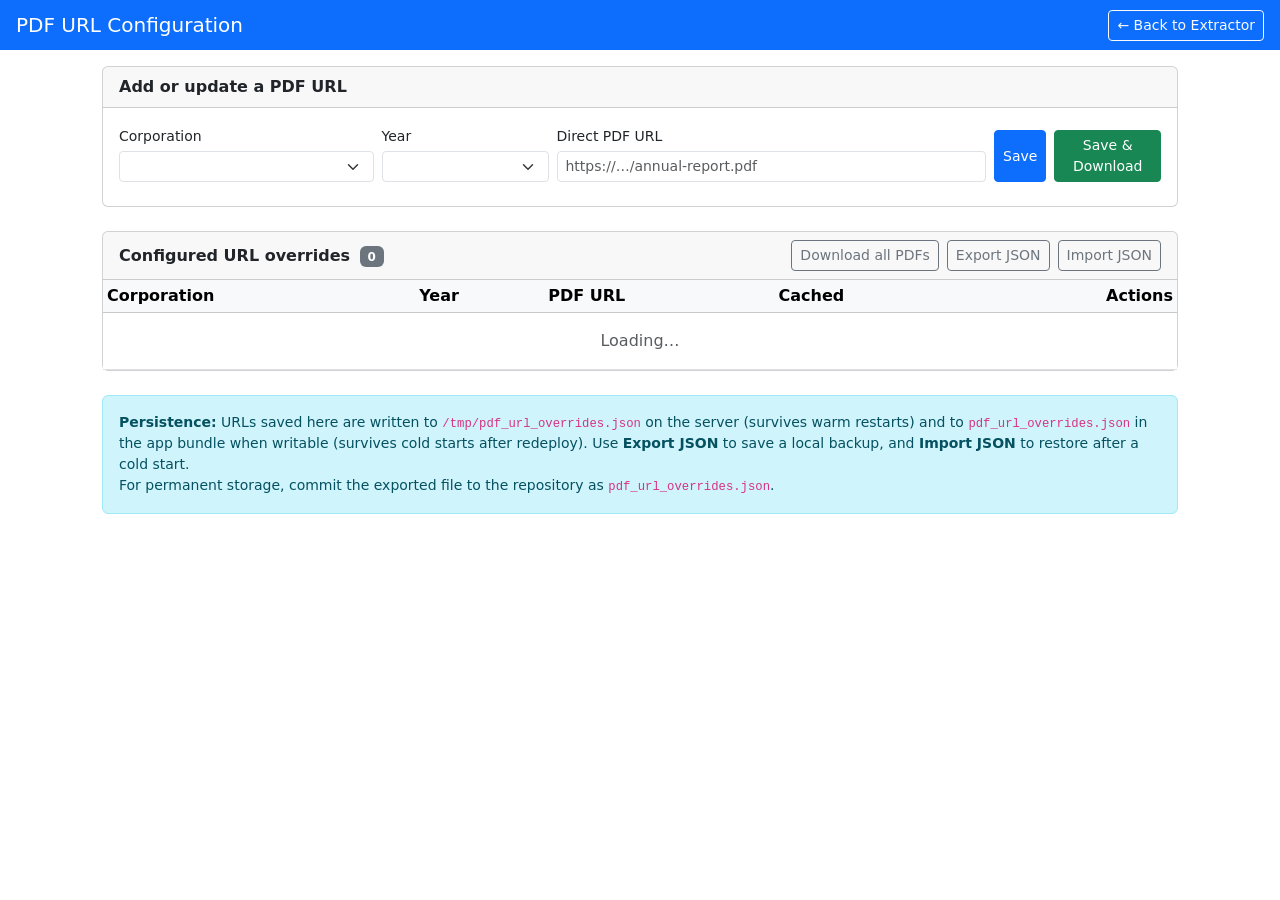
==== templates/config.html @ 89c85c8c "Add /config page: per-corp/year PDF URL management with download & caching New /config page features" ====
<!DOCTYPE html>
<html lang="en">
<head>
  <meta charset="UTF-8">
  <meta name="viewport" content="width=device-width, initial-scale=1">
  <title>PDF URL Config — Victorian Water Corps</title>
  <link rel="stylesheet" href="https://cdn.jsdelivr.net/npm/bootstrap@5.3.3/dist/css/bootstrap.min.css">
  <style>
    .status-cached  { color: #198754; font-weight: 600; }
    .status-missing { color: #adb5bd; }
    .url-cell { font-size: 0.78rem; word-break: break-all; }
    .corp-header { background: #f0f4ff; font-weight: 600; }
  </style>
</head>
<body>

<nav class="navbar navbar-dark bg-primary px-3 py-2 d-flex justify-content-between">
  <span class="navbar-brand mb-0 h5">PDF URL Configuration</span>
  <a href="/" class="btn btn-outline-light btn-sm">← Back to Extractor</a>
</nav>

<div class="container-fluid mt-3" style="max-width:1100px">

  <!-- Add / Edit form -->
  <div class="card mb-4">
    <div class="card-header fw-semibold">Add or update a PDF URL</div>
    <div class="card-body">
      <div class="row g-2 align-items-end">
        <div class="col-md-3">
          <label class="form-label small mb-1">Corporation</label>
          <select class="form-select form-select-sm" id="add-corp"></select>
        </div>
        <div class="col-md-2">
          <label class="form-label small mb-1">Year</label>
          <select class="form-select form-select-sm" id="add-year"></select>
        </div>
        <div class="col-md-5">
          <label class="form-label small mb-1">Direct PDF URL</label>
          <input type="url" class="form-control form-control-sm" id="add-url"
                 placeholder="https://…/annual-report.pdf">
        </div>
        <div class="col-md-2 d-flex gap-2">
          <button class="btn btn-primary btn-sm flex-fill" id="btn-save-url">Save</button>
          <button class="btn btn-success btn-sm flex-fill" id="btn-save-fetch">Save &amp; Download</button>
        </div>
      </div>
      <div id="add-status" class="mt-2 small"></div>
    </div>
  </div>

  <!-- Configured overrides table -->
  <div class="card mb-4">
    <div class="card-header d-flex justify-content-between align-items-center">
      <span class="fw-semibold">Configured URL overrides <span id="override-count" class="badge bg-secondary ms-1">0</span></span>
      <div class="d-flex gap-2">
        <button class="btn btn-outline-secondary btn-sm" id="btn-fetch-all">Download all PDFs</button>
        <button class="btn btn-outline-secondary btn-sm" id="btn-export">Export JSON</button>
        <label class="btn btn-outline-secondary btn-sm mb-0">
          Import JSON <input type="file" id="import-file" accept=".json" class="d-none">
        </label>
      </div>
    </div>
    <div class="card-body p-0">
      <div class="table-responsive">
        <table class="table table-sm table-hover mb-0" id="overrides-table">
          <thead class="table-light">
            <tr>
              <th>Corporation</th><th>Year</th><th>PDF URL</th>
              <th>Cached</th><th class="text-end">Actions</th>
            </tr>
          </thead>
          <tbody id="overrides-tbody">
            <tr><td colspan="5" class="text-muted text-center py-3">Loading…</td></tr>
          </tbody>
        </table>
      </div>
    </div>
  </div>

  <!-- Persistence note -->
  <div class="alert alert-info small">
    <strong>Persistence:</strong> URLs saved here are written to
    <code>/tmp/pdf_url_overrides.json</code> on the server (survives warm restarts)
    and to <code>pdf_url_overrides.json</code> in the app bundle when writable
    (survives cold starts after redeploy).
    Use <strong>Export JSON</strong> to save a local backup, and
    <strong>Import JSON</strong> to restore after a cold start.
    <br>For permanent storage, commit the exported file to the repository as
    <code>pdf_url_overrides.json</code>.
  </div>

</div><!-- container -->

<script src="https://cdn.jsdelivr.net/npm/bootstrap@5.3.3/dist/js/bootstrap.bundle.min.js"></script>
<script>
"use strict";

let allCorps = [];
let allYears = [];
let overrides = [];  // [{key, slug, year, corp_name, url, cached}, ...]

async function init() {
  const cfg = await fetch("/api/config").then(r => r.json());
  allCorps = cfg.corporations;
  allYears = cfg.years;

  const corpSel = document.getElementById("add-corp");
  allCorps.forEach(c => {
    const o = document.createElement("option");
    o.value = c.slug; o.textContent = c.name;
    corpSel.appendChild(o);
  });
  const yearSel = document.getElementById("add-year");
  allYears.slice().reverse().forEach(y => {
    const o = document.createElement("option");
    o.value = y; o.textContent = y;
    yearSel.appendChild(o);
  });

  await loadOverrides();
  bindControls();
}

async function loadOverrides() {
  overrides = await fetch("/api/overrides").then(r => r.json());
  renderTable();
}

function renderTable() {
  const tbody = document.getElementById("overrides-tbody");
  document.getElementById("override-count").textContent = overrides.length;

  if (!overrides.length) {
    tbody.innerHTML = '<tr><td colspan="5" class="text-muted text-center py-3">No URLs configured yet.</td></tr>';
    return;
  }

  tbody.innerHTML = overrides.map(row => `
    <tr data-key="${esc(row.key)}">
      <td>${esc(row.corp_name)}</td>
      <td>${esc(row.year)}</td>
      <td class="url-cell"><a href="${esc(row.url)}" target="_blank" rel="noopener">${esc(row.url)}</a></td>
      <td>${row.cached
        ? '<span class="status-cached">✓ cached</span>'
        : '<span class="status-missing">not cached</span>'}</td>
      <td class="text-end">
        <button class="btn btn-outline-primary btn-sm py-0 me-1"
                onclick="editRow('${esc(row.slug)}','${esc(row.year)}','${esc(row.url)}')">Edit</button>
        <button class="btn btn-outline-success btn-sm py-0 me-1"
                onclick="fetchRow('${esc(row.slug)}','${esc(row.year)}')">Download</button>
        <button class="btn btn-outline-danger btn-sm py-0"
                onclick="deleteRow('${esc(row.slug)}','${esc(row.year)}')">Delete</button>
      </td>
    </tr>`).join("");
}

function editRow(slug, year, url) {
  document.getElementById("add-corp").value = slug;
  document.getElementById("add-year").value = year;
  document.getElementById("add-url").value  = url;
  document.getElementById("add-url").focus();
}

async function deleteRow(slug, year) {
  if (!confirm(`Delete URL override for ${slug} ${year}?`)) return;
  await apiSave(slug, year, "");
  await loadOverrides();
}

async function fetchRow(slug, year) {
  setStatus(`Downloading ${slug} ${year}…`, "info");
  const r = await fetch("/api/overrides/fetch", {
    method: "POST",
    headers: {"Content-Type":"application/json"},
    body: JSON.stringify({slug, year}),
  }).then(r => r.json());
  if (r.error) { setStatus(`Error: ${r.error}`, "danger"); return; }
  setStatus(`Downloaded ${r.corp_name} ${year} (${r.size_kb} KB) — cached on server.`, "success");
  await loadOverrides();
}

async function apiSave(slug, year, url) {
  return fetch("/api/overrides", {
    method: "POST",
    headers: {"Content-Type":"application/json"},
    body: JSON.stringify({slug, year, url}),
  }).then(r => r.json());
}

function setStatus(msg, type="info") {
  const el = document.getElementById("add-status");
  el.className = `text-${type}`;
  el.textContent = msg;
}

function bindControls() {
  document.getElementById("btn-save-url").addEventListener("click", async () => {
    const slug = document.getElementById("add-corp").value;
    const year = document.getElementById("add-year").value;
    const url  = document.getElementById("add-url").value.trim();
    if (!url) { setStatus("Enter a URL first.", "warning"); return; }
    await apiSave(slug, year, url);
    setStatus(`Saved URL for ${slug} ${year}.`, "success");
    document.getElementById("add-url").value = "";
    await loadOverrides();
  });

  document.getElementById("btn-save-fetch").addEventListener("click", async () => {
    const slug = document.getElementById("add-corp").value;
    const year = document.getElementById("add-year").value;
    const url  = document.getElementById("add-url").value.trim();
    if (!url) { setStatus("Enter a URL first.", "warning"); return; }
    setStatus(`Saving and downloading…`, "info");
    await apiSave(slug, year, url);
    await fetchRow(slug, year);
    document.getElementById("add-url").value = "";
  });

  document.getElementById("btn-fetch-all").addEventListener("click", async () => {
    const notCached = overrides.filter(r => !r.cached);
    if (!notCached.length) { setStatus("All PDFs already cached.", "success"); return; }
    setStatus(`Downloading ${notCached.length} PDF(s)…`, "info");
    for (const r of notCached) {
      await fetchRow(r.slug, r.year);
    }
    setStatus("All done.", "success");
  });

  document.getElementById("btn-export").addEventListener("click", () => {
    const data = {};
    overrides.forEach(r => { data[r.key] = r.url; });
    const blob = new Blob([JSON.stringify(data, null, 2)], {type: "application/json"});
    const a = document.createElement("a");
    a.href = URL.createObjectURL(blob);
    a.download = "pdf_url_overrides.json";
    a.click();
  });

  document.getElementById("import-file").addEventListener("change", async (e) => {
    const file = e.target.files[0];
    if (!file) return;
    const text = await file.text();
    let data;
    try { data = JSON.parse(text); } catch { setStatus("Invalid JSON file.", "danger"); return; }
    const r = await fetch("/api/overrides/import", {
      method: "POST",
      headers: {"Content-Type":"application/json"},
      body: JSON.stringify({overrides: data}),
    }).then(r => r.json());
    if (r.error) { setStatus(`Import error: ${r.error}`, "danger"); return; }
    setStatus(`Imported ${r.count} URL(s).`, "success");
    await loadOverrides();
    e.target.value = "";
  });
}

function esc(s) {
  return String(s)
    .replace(/&/g,"&amp;").replace(/</g,"&lt;")
    .replace(/>/g,"&gt;").replace(/"/g,"&quot;");
}

init();
</script>
</body>
</html>
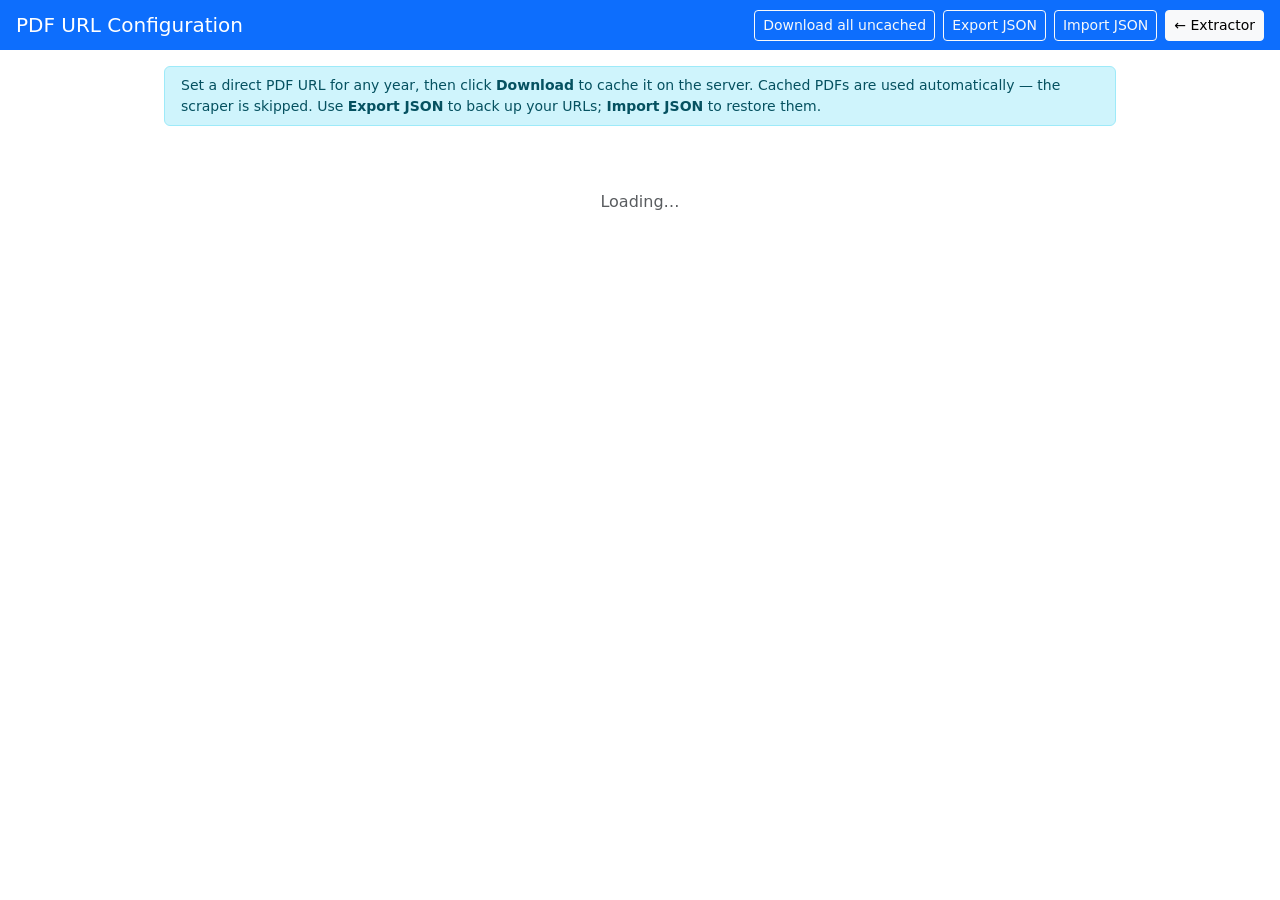
==== commit 646bbddd: "Redesign config page: one card per corp with year-by-year URL table Each corporation gets its own Bo" ====
--- a/templates/config.html
+++ b/templates/config.html
@@ -6,90 +6,44 @@
   <title>PDF URL Config — Victorian Water Corps</title>
   <link rel="stylesheet" href="https://cdn.jsdelivr.net/npm/bootstrap@5.3.3/dist/css/bootstrap.min.css">
   <style>
-    .status-cached  { color: #198754; font-weight: 600; }
-    .status-missing { color: #adb5bd; }
-    .url-cell { font-size: 0.78rem; word-break: break-all; }
-    .corp-header { background: #f0f4ff; font-weight: 600; }
+    .corp-card { margin-bottom: 2rem; }
+    .corp-card .card-header { background: #e8edf8; font-weight: 600; font-size: 1rem; }
+    .url-input { font-size: 0.8rem; }
+    .status-cached  { color: #198754; font-size: 0.8rem; white-space: nowrap; }
+    .status-missing { color: #adb5bd; font-size: 0.8rem; white-space: nowrap; }
+    .year-label { font-weight: 500; white-space: nowrap; }
+    td, th { vertical-align: middle !important; }
   </style>
 </head>
 <body>
 
-<nav class="navbar navbar-dark bg-primary px-3 py-2 d-flex justify-content-between">
+<nav class="navbar navbar-dark bg-primary px-3 py-2 d-flex justify-content-between align-items-center">
   <span class="navbar-brand mb-0 h5">PDF URL Configuration</span>
-  <a href="/" class="btn btn-outline-light btn-sm">← Back to Extractor</a>
+  <div class="d-flex gap-2">
+    <button class="btn btn-outline-light btn-sm" id="btn-fetch-all-page">Download all uncached</button>
+    <button class="btn btn-outline-light btn-sm" id="btn-export">Export JSON</button>
+    <label class="btn btn-outline-light btn-sm mb-0">
+      Import JSON <input type="file" id="import-file" accept=".json" class="d-none">
+    </label>
+    <a href="/" class="btn btn-light btn-sm">← Extractor</a>
+  </div>
 </nav>
 
-<div class="container-fluid mt-3" style="max-width:1100px">
-
-  <!-- Add / Edit form -->
-  <div class="card mb-4">
-    <div class="card-header fw-semibold">Add or update a PDF URL</div>
-    <div class="card-body">
-      <div class="row g-2 align-items-end">
-        <div class="col-md-3">
-          <label class="form-label small mb-1">Corporation</label>
-          <select class="form-select form-select-sm" id="add-corp"></select>
-        </div>
-        <div class="col-md-2">
-          <label class="form-label small mb-1">Year</label>
-          <select class="form-select form-select-sm" id="add-year"></select>
-        </div>
-        <div class="col-md-5">
-          <label class="form-label small mb-1">Direct PDF URL</label>
-          <input type="url" class="form-control form-control-sm" id="add-url"
-                 placeholder="https://…/annual-report.pdf">
-        </div>
-        <div class="col-md-2 d-flex gap-2">
-          <button class="btn btn-primary btn-sm flex-fill" id="btn-save-url">Save</button>
-          <button class="btn btn-success btn-sm flex-fill" id="btn-save-fetch">Save &amp; Download</button>
-        </div>
-      </div>
-      <div id="add-status" class="mt-2 small"></div>
-    </div>
+<div class="container-fluid mt-3 px-4" style="max-width:1000px">
+
+  <div class="alert alert-info small py-2 mb-3">
+    Set a direct PDF URL for any year, then click <strong>Download</strong> to cache it on the server.
+    Cached PDFs are used automatically — the scraper is skipped.
+    Use <strong>Export JSON</strong> to back up your URLs; <strong>Import JSON</strong> to restore them.
   </div>
 
-  <!-- Configured overrides table -->
-  <div class="card mb-4">
-    <div class="card-header d-flex justify-content-between align-items-center">
-      <span class="fw-semibold">Configured URL overrides <span id="override-count" class="badge bg-secondary ms-1">0</span></span>
-      <div class="d-flex gap-2">
-        <button class="btn btn-outline-secondary btn-sm" id="btn-fetch-all">Download all PDFs</button>
-        <button class="btn btn-outline-secondary btn-sm" id="btn-export">Export JSON</button>
-        <label class="btn btn-outline-secondary btn-sm mb-0">
-          Import JSON <input type="file" id="import-file" accept=".json" class="d-none">
-        </label>
-      </div>
-    </div>
-    <div class="card-body p-0">
-      <div class="table-responsive">
-        <table class="table table-sm table-hover mb-0" id="overrides-table">
-          <thead class="table-light">
-            <tr>
-              <th>Corporation</th><th>Year</th><th>PDF URL</th>
-              <th>Cached</th><th class="text-end">Actions</th>
-            </tr>
-          </thead>
-          <tbody id="overrides-tbody">
-            <tr><td colspan="5" class="text-muted text-center py-3">Loading…</td></tr>
-          </tbody>
-        </table>
-      </div>
-    </div>
+  <div id="toast-wrap" style="position:fixed;top:70px;right:20px;z-index:9999"></div>
+
+  <div id="corps-container">
+    <div class="text-center text-muted py-5">Loading…</div>
   </div>
 
-  <!-- Persistence note -->
-  <div class="alert alert-info small">
-    <strong>Persistence:</strong> URLs saved here are written to
-    <code>/tmp/pdf_url_overrides.json</code> on the server (survives warm restarts)
-    and to <code>pdf_url_overrides.json</code> in the app bundle when writable
-    (survives cold starts after redeploy).
-    Use <strong>Export JSON</strong> to save a local backup, and
-    <strong>Import JSON</strong> to restore after a cold start.
-    <br>For permanent storage, commit the exported file to the repository as
-    <code>pdf_url_overrides.json</code>.
-  </div>
-
-</div><!-- container -->
+</div>
 
 <script src="https://cdn.jsdelivr.net/npm/bootstrap@5.3.3/dist/js/bootstrap.bundle.min.js"></script>
 <script>
@@ -97,161 +51,247 @@
 
 let allCorps = [];
 let allYears = [];
-let overrides = [];  // [{key, slug, year, corp_name, url, cached}, ...]
+let overridesMap = {};   // key "slug/year" -> {url, cached}
 
 async function init() {
-  const cfg = await fetch("/api/config").then(r => r.json());
+  const [cfg, overridesList] = await Promise.all([
+    fetch("/api/config").then(r => r.json()),
+    fetch("/api/overrides").then(r => r.json()),
+  ]);
   allCorps = cfg.corporations;
   allYears = cfg.years;
-
-  const corpSel = document.getElementById("add-corp");
-  allCorps.forEach(c => {
-    const o = document.createElement("option");
-    o.value = c.slug; o.textContent = c.name;
-    corpSel.appendChild(o);
-  });
-  const yearSel = document.getElementById("add-year");
-  allYears.slice().reverse().forEach(y => {
-    const o = document.createElement("option");
-    o.value = y; o.textContent = y;
-    yearSel.appendChild(o);
-  });
-
-  await loadOverrides();
-  bindControls();
-}
-
-async function loadOverrides() {
-  overrides = await fetch("/api/overrides").then(r => r.json());
-  renderTable();
-}
-
-function renderTable() {
-  const tbody = document.getElementById("overrides-tbody");
-  document.getElementById("override-count").textContent = overrides.length;
-
-  if (!overrides.length) {
-    tbody.innerHTML = '<tr><td colspan="5" class="text-muted text-center py-3">No URLs configured yet.</td></tr>';
-    return;
+  overridesMap = {};
+  overridesList.forEach(o => {
+    overridesMap[o.key] = { url: o.url, cached: o.cached };
+  });
+  renderAll();
+  bindGlobal();
+}
+
+// ---------------------------------------------------------------------------
+// Render
+// ---------------------------------------------------------------------------
+function renderAll() {
+  const container = document.getElementById("corps-container");
+  container.innerHTML = allCorps.map(corp => renderCorpCard(corp)).join("");
+
+  // Bind per-row buttons after DOM insertion
+  allCorps.forEach(corp => {
+    allYears.forEach(year => {
+      const key = `${corp.slug}/${year}`;
+      const saveBtn   = document.getElementById(`btn-save-${key}`);
+      const dlBtn     = document.getElementById(`btn-dl-${key}`);
+      if (saveBtn) saveBtn.addEventListener("click", () => saveRow(corp.slug, year));
+      if (dlBtn)   dlBtn.addEventListener("click",  () => downloadRow(corp.slug, year));
+    });
+  });
+}
+
+function renderCorpCard(corp) {
+  const rows = allYears.slice().reverse().map(year => {
+    const key = `${corp.slug}/${year}`;
+    const ov  = overridesMap[key];
+    const url = ov ? ov.url : "";
+    const cached = ov ? ov.cached : false;
+    const statusHtml = url
+      ? (cached
+          ? `<span class="status-cached">✓ cached</span>`
+          : `<span class="status-missing">not cached</span>`)
+      : `<span class="status-missing">—</span>`;
+    return `
+      <tr id="row-${esc(key)}">
+        <td class="year-label" style="width:90px">${esc(year)}</td>
+        <td>
+          <input type="url" class="form-control form-control-sm url-input"
+                 id="url-${esc(key)}"
+                 value="${esc(url)}"
+                 placeholder="https://…/annual-report.pdf">
+        </td>
+        <td style="width:110px" id="status-${esc(key)}">${statusHtml}</td>
+        <td style="width:160px" class="text-end">
+          <button class="btn btn-outline-primary btn-sm py-0 px-2 me-1"
+                  id="btn-save-${esc(key)}">Save</button>
+          <button class="btn btn-outline-success btn-sm py-0 px-2"
+                  id="btn-dl-${esc(key)}"
+                  ${url ? "" : "disabled"}>Download</button>
+        </td>
+      </tr>`;
+  }).join("");
+
+  const configuredCount = allYears.filter(y => overridesMap[`${corp.slug}/${y}`]).length;
+  const badge = configuredCount
+    ? `<span class="badge bg-success ms-2">${configuredCount} URL${configuredCount>1?"s":""} set</span>`
+    : `<span class="badge bg-secondary ms-2">no URLs set</span>`;
+
+  return `
+    <div class="card corp-card" id="corp-${esc(corp.slug)}">
+      <div class="card-header d-flex justify-content-between align-items-center">
+        <span>${esc(corp.name)} ${badge}</span>
+        ${corp.is_gww_predecessor
+          ? '<span class="badge bg-warning text-dark">pre-merger (merged into GWW 2021-22)</span>'
+          : ""}
+      </div>
+      <div class="card-body p-0">
+        <table class="table table-sm mb-0">
+          <thead class="table-light">
+            <tr>
+              <th>Year</th>
+              <th>PDF URL</th>
+              <th>Status</th>
+              <th class="text-end">Actions</th>
+            </tr>
+          </thead>
+          <tbody>${rows}</tbody>
+        </table>
+      </div>
+    </div>`;
+}
+
+// ---------------------------------------------------------------------------
+// Row actions
+// ---------------------------------------------------------------------------
+async function saveRow(slug, year) {
+  const key = `${slug}/${year}`;
+  const url = document.getElementById(`url-${key}`).value.trim();
+  await fetch("/api/overrides", {
+    method: "POST",
+    headers: {"Content-Type":"application/json"},
+    body: JSON.stringify({slug, year, url}),
+  });
+  // Update local map
+  if (url) {
+    overridesMap[key] = { url, cached: overridesMap[key]?.cached || false };
+  } else {
+    delete overridesMap[key];
   }
-
-  tbody.innerHTML = overrides.map(row => `
-    <tr data-key="${esc(row.key)}">
-      <td>${esc(row.corp_name)}</td>
-      <td>${esc(row.year)}</td>
-      <td class="url-cell"><a href="${esc(row.url)}" target="_blank" rel="noopener">${esc(row.url)}</a></td>
-      <td>${row.cached
-        ? '<span class="status-cached">✓ cached</span>'
-        : '<span class="status-missing">not cached</span>'}</td>
-      <td class="text-end">
-        <button class="btn btn-outline-primary btn-sm py-0 me-1"
-                onclick="editRow('${esc(row.slug)}','${esc(row.year)}','${esc(row.url)}')">Edit</button>
-        <button class="btn btn-outline-success btn-sm py-0 me-1"
-                onclick="fetchRow('${esc(row.slug)}','${esc(row.year)}')">Download</button>
-        <button class="btn btn-outline-danger btn-sm py-0"
-                onclick="deleteRow('${esc(row.slug)}','${esc(row.year)}')">Delete</button>
-      </td>
-    </tr>`).join("");
-}
-
-function editRow(slug, year, url) {
-  document.getElementById("add-corp").value = slug;
-  document.getElementById("add-year").value = year;
-  document.getElementById("add-url").value  = url;
-  document.getElementById("add-url").focus();
-}
-
-async function deleteRow(slug, year) {
-  if (!confirm(`Delete URL override for ${slug} ${year}?`)) return;
-  await apiSave(slug, year, "");
-  await loadOverrides();
-}
-
-async function fetchRow(slug, year) {
-  setStatus(`Downloading ${slug} ${year}…`, "info");
+  updateRowStatus(slug, year);
+  updateCorpBadge(slug);
+  // Enable/disable Download button
+  const dlBtn = document.getElementById(`btn-dl-${key}`);
+  if (dlBtn) dlBtn.disabled = !url;
+  toast(`Saved ${slug} ${year}`, "success");
+}
+
+async function downloadRow(slug, year) {
+  const key = `${slug}/${year}`;
+  // Auto-save URL first in case it changed
+  const url = document.getElementById(`url-${key}`)?.value.trim();
+  if (url && (!overridesMap[key] || overridesMap[key].url !== url)) {
+    await fetch("/api/overrides", {
+      method: "POST",
+      headers: {"Content-Type":"application/json"},
+      body: JSON.stringify({slug, year, url}),
+    });
+    overridesMap[key] = { url, cached: false };
+  }
+
+  const dlBtn = document.getElementById(`btn-dl-${key}`);
+  if (dlBtn) { dlBtn.disabled = true; dlBtn.textContent = "…"; }
+
   const r = await fetch("/api/overrides/fetch", {
     method: "POST",
     headers: {"Content-Type":"application/json"},
     body: JSON.stringify({slug, year}),
   }).then(r => r.json());
-  if (r.error) { setStatus(`Error: ${r.error}`, "danger"); return; }
-  setStatus(`Downloaded ${r.corp_name} ${year} (${r.size_kb} KB) — cached on server.`, "success");
-  await loadOverrides();
-}
-
-async function apiSave(slug, year, url) {
-  return fetch("/api/overrides", {
-    method: "POST",
-    headers: {"Content-Type":"application/json"},
-    body: JSON.stringify({slug, year, url}),
-  }).then(r => r.json());
-}
-
-function setStatus(msg, type="info") {
-  const el = document.getElementById("add-status");
-  el.className = `text-${type}`;
-  el.textContent = msg;
-}
-
-function bindControls() {
-  document.getElementById("btn-save-url").addEventListener("click", async () => {
-    const slug = document.getElementById("add-corp").value;
-    const year = document.getElementById("add-year").value;
-    const url  = document.getElementById("add-url").value.trim();
-    if (!url) { setStatus("Enter a URL first.", "warning"); return; }
-    await apiSave(slug, year, url);
-    setStatus(`Saved URL for ${slug} ${year}.`, "success");
-    document.getElementById("add-url").value = "";
-    await loadOverrides();
-  });
-
-  document.getElementById("btn-save-fetch").addEventListener("click", async () => {
-    const slug = document.getElementById("add-corp").value;
-    const year = document.getElementById("add-year").value;
-    const url  = document.getElementById("add-url").value.trim();
-    if (!url) { setStatus("Enter a URL first.", "warning"); return; }
-    setStatus(`Saving and downloading…`, "info");
-    await apiSave(slug, year, url);
-    await fetchRow(slug, year);
-    document.getElementById("add-url").value = "";
-  });
-
-  document.getElementById("btn-fetch-all").addEventListener("click", async () => {
-    const notCached = overrides.filter(r => !r.cached);
-    if (!notCached.length) { setStatus("All PDFs already cached.", "success"); return; }
-    setStatus(`Downloading ${notCached.length} PDF(s)…`, "info");
-    for (const r of notCached) {
-      await fetchRow(r.slug, r.year);
+
+  if (r.error) {
+    toast(`Download failed: ${r.error}`, "danger");
+  } else {
+    if (overridesMap[key]) overridesMap[key].cached = true;
+    updateRowStatus(slug, year);
+    toast(`Downloaded ${r.corp_name} ${year} (${r.size_kb} KB)`, "success");
+  }
+  if (dlBtn) { dlBtn.disabled = false; dlBtn.textContent = "Download"; }
+}
+
+function updateRowStatus(slug, year) {
+  const key = `${slug}/${year}`;
+  const ov  = overridesMap[key];
+  const el  = document.getElementById(`status-${key}`);
+  if (!el) return;
+  if (!ov || !ov.url) {
+    el.innerHTML = `<span class="status-missing">—</span>`;
+  } else if (ov.cached) {
+    el.innerHTML = `<span class="status-cached">✓ cached</span>`;
+  } else {
+    el.innerHTML = `<span class="status-missing">not cached</span>`;
+  }
+}
+
+function updateCorpBadge(slug) {
+  const corp = allCorps.find(c => c.slug === slug);
+  if (!corp) return;
+  const count = allYears.filter(y => overridesMap[`${slug}/${y}`]).length;
+  const cardHeader = document.querySelector(`#corp-${slug} .card-header span:first-child`);
+  if (!cardHeader) return;
+  const badge = count
+    ? `<span class="badge bg-success ms-2">${count} URL${count>1?"s":""} set</span>`
+    : `<span class="badge bg-secondary ms-2">no URLs set</span>`;
+  cardHeader.innerHTML = `${esc(corp.name)} ${badge}`;
+}
+
+// ---------------------------------------------------------------------------
+// Global actions
+// ---------------------------------------------------------------------------
+function bindGlobal() {
+  document.getElementById("btn-fetch-all-page").addEventListener("click", async () => {
+    const uncached = Object.entries(overridesMap)
+      .filter(([k, v]) => v.url && !v.cached)
+      .map(([k]) => k);
+    if (!uncached.length) { toast("All configured PDFs are already cached.", "info"); return; }
+    toast(`Downloading ${uncached.length} PDF(s)…`, "info");
+    for (const key of uncached) {
+      const [slug, year] = key.split("/", 2);
+      await downloadRow(slug, year);
     }
-    setStatus("All done.", "success");
+    toast("All done.", "success");
   });
 
   document.getElementById("btn-export").addEventListener("click", () => {
     const data = {};
-    overrides.forEach(r => { data[r.key] = r.url; });
-    const blob = new Blob([JSON.stringify(data, null, 2)], {type: "application/json"});
+    Object.entries(overridesMap).forEach(([k, v]) => { if (v.url) data[k] = v.url; });
+    const blob = new Blob([JSON.stringify(data, null, 2)], {type:"application/json"});
     const a = document.createElement("a");
     a.href = URL.createObjectURL(blob);
     a.download = "pdf_url_overrides.json";
     a.click();
-  });
-
-  document.getElementById("import-file").addEventListener("change", async (e) => {
+    toast("Exported pdf_url_overrides.json", "success");
+  });
+
+  document.getElementById("import-file").addEventListener("change", async e => {
     const file = e.target.files[0];
     if (!file) return;
-    const text = await file.text();
     let data;
-    try { data = JSON.parse(text); } catch { setStatus("Invalid JSON file.", "danger"); return; }
+    try { data = JSON.parse(await file.text()); }
+    catch { toast("Invalid JSON file.", "danger"); return; }
     const r = await fetch("/api/overrides/import", {
       method: "POST",
       headers: {"Content-Type":"application/json"},
       body: JSON.stringify({overrides: data}),
     }).then(r => r.json());
-    if (r.error) { setStatus(`Import error: ${r.error}`, "danger"); return; }
-    setStatus(`Imported ${r.count} URL(s).`, "success");
-    await loadOverrides();
+    if (r.error) { toast(`Import error: ${r.error}`, "danger"); return; }
+    toast(`Imported ${r.count} URL(s). Reloading…`, "success");
+    await init();
     e.target.value = "";
   });
+}
+
+// ---------------------------------------------------------------------------
+// Toast helper
+// ---------------------------------------------------------------------------
+function toast(msg, type="info") {
+  const wrap = document.getElementById("toast-wrap");
+  const id   = "t" + Date.now();
+  wrap.insertAdjacentHTML("beforeend", `
+    <div id="${id}" class="toast align-items-center text-bg-${type} border-0 mb-2 show"
+         role="alert" style="min-width:260px">
+      <div class="d-flex">
+        <div class="toast-body small">${esc(msg)}</div>
+        <button type="button" class="btn-close btn-close-white me-2 m-auto"
+                onclick="document.getElementById('${id}').remove()"></button>
+      </div>
+    </div>`);
+  setTimeout(() => document.getElementById(id)?.remove(), 4000);
 }
 
 function esc(s) {
